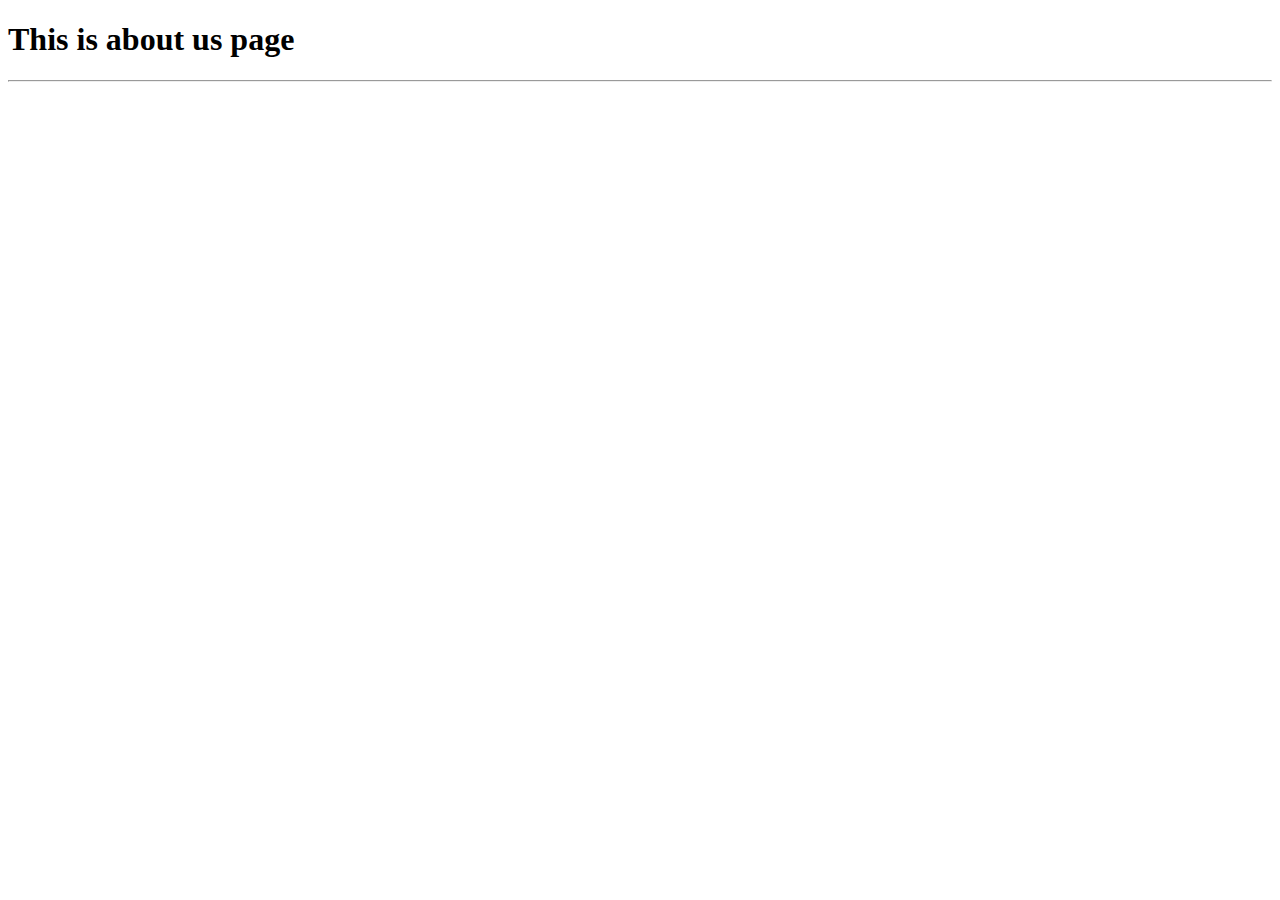
==== Aboutus.html @ 35eca59e "HTML including CSS" ====
<!DOCTYPE html>
<html lang="en">
<head>
    <meta charset="UTF-8">
    <meta name="viewport" content="width=device-width, initial-scale=1.0">
    <title>About Us</title>
</head>
<body>
    <h1>This is about us page</h1>
    <hr>

</body>
</html>
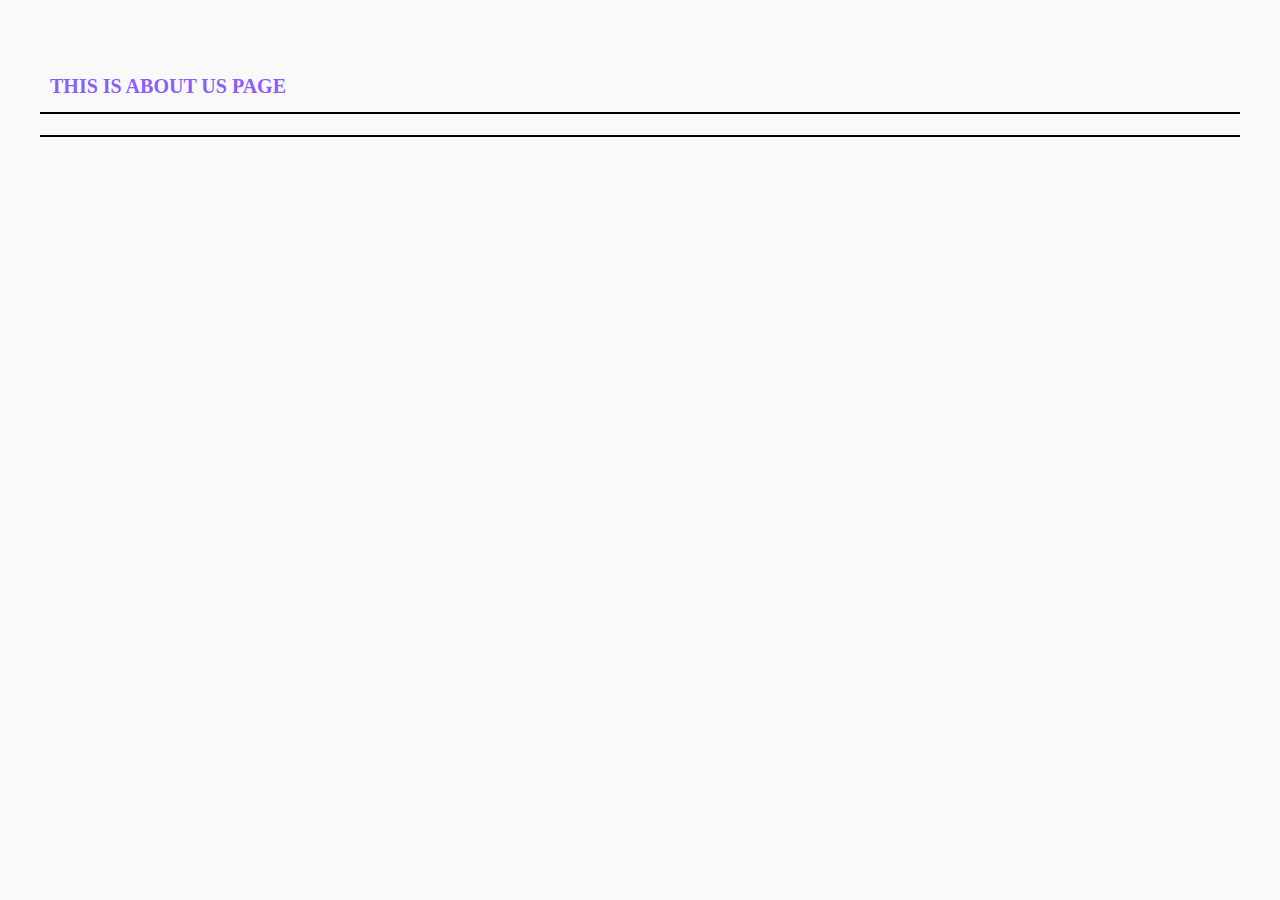
==== commit b8223dd4: "css updated_1.0" ====
--- a/Aboutus.html
+++ b/Aboutus.html
@@ -4,6 +4,7 @@
     <meta charset="UTF-8">
     <meta name="viewport" content="width=device-width, initial-scale=1.0">
     <title>About Us</title>
+    <link rel="stylesheet" href="style.css">
 </head>
 <body>
     <h1>This is about us page</h1>
--- a/style.css
+++ b/style.css
@@ -0,0 +1,49 @@
+body {
+    font-family: Arial, sans-serif;
+    line-height: 1.6;
+    margin: 20px;
+    padding: 20px;
+    background-color: #f9f9f9;
+    color: #333;
+}
+
+hr {
+    background-color: white;
+    border: none;
+    height: 1px;
+    border-bottom: 2px solid black;
+}
+
+.custom-hr {
+    border-style: none;
+    border-top-style: dotted;
+    border-color: rgb(0, 0, 0);
+    border-width: 5px;
+    width: 100%;
+}
+
+pre {
+    background: #f4f4f4;
+    padding: 10px;
+    border: 1px solid #ddd;
+    overflow-x: auto;
+}
+
+code {
+    font-family: monospace;
+    background: #eef;
+    padding: 2px 4px;
+    border-radius: 4px;
+}
+
+h1,h3{
+    color:#8B5DFF;
+    font-size: 20px;
+    text-align: left;
+    font-weight: bold;
+    text-transform: uppercase;
+    margin: 20px 0;
+    padding: 10px;
+    border-bottom: 2px solid black;
+    font-family: Cambria;
+}